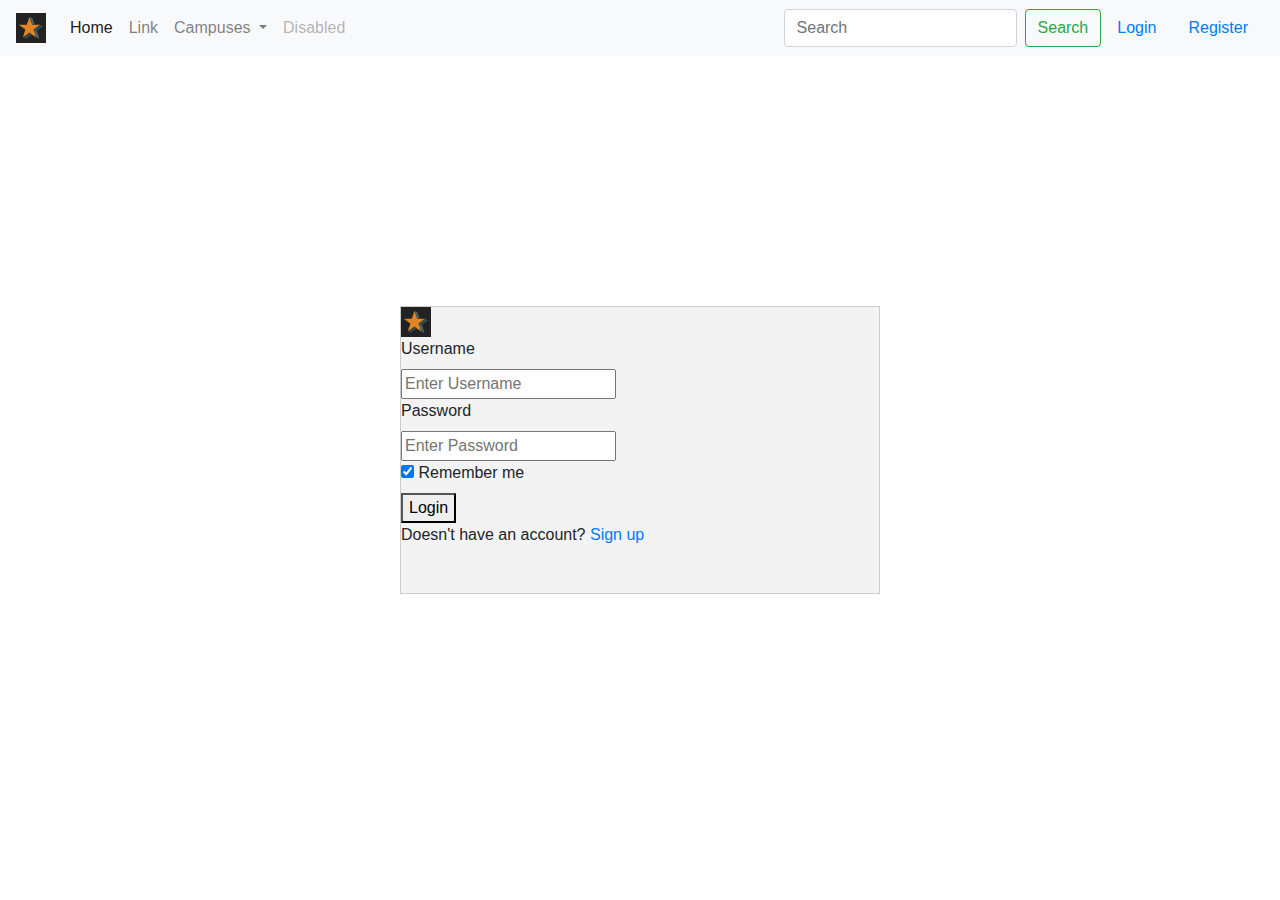
==== html/login.html @ 179868c2 "Basic form and index page, Login form is done without any interaction or CSS" ====
<!DOCTYPE html>
<html lang="en">
<head>
  <!-- Required meta tags -->
  <meta charset="utf-8">
  <meta name="viewport" content="width=device-width, initial-scale=1, shrink-to-fit=no">

  <!-- Bootstrap CSS -->
  <link rel="stylesheet" href="https://stackpath.bootstrapcdn.com/bootstrap/4.4.1/css/bootstrap.min.css"
        integrity="sha384-Vkoo8x4CGsO3+Hhxv8T/Q5PaXtkKtu6ug5TOeNV6gBiFeWPGFN9MuhOf23Q9Ifjh" crossorigin="anonymous">
  <link rel="stylesheet" type="text/css" href="../css/main.css"/>
  <title>Login</title>
</head>
<body>
<header class="masthead mb-auto">
  <div class="inner">
    <nav class="navbar navbar-expand-lg navbar-light bg-light">
      <a class="navbar-brand" href="#">
        <img class="d-inline-block align-top" src="/img/icon.png" width="30" height="30" alt="logo">
      </a>
      <button class="navbar-toggler" type="button" data-toggle="collapse" data-target="#navbarSupportedContent"
              aria-controls="navbarSupportedContent" aria-expanded="false" aria-label="Toggle navigation">
        <span class="navbar-toggler-icon"></span>
      </button>

      <div class="collapse navbar-collapse" id="navbarSupportedContent">
        <ul class="navbar-nav mr-auto">
          <li class="nav-item active">
            <a class="nav-link" href="#">Home <span class="sr-only">(current)</span></a>
          </li>
          <li class="nav-item">
            <a class="nav-link" href="#">Link</a>
          </li>
          <li class="nav-item dropdown">
            <a class="nav-link dropdown-toggle" href="#" id="navbarDropdown"
               role="button" data-toggle="dropdown" aria-haspopup="true" aria-expanded="false">
              Campuses
            </a>
            <div class="dropdown-menu" aria-labelledby="navbarDropdown">
              <a class="dropdown-item" href="#">Pandora</a>
              <a class="dropdown-item" href="#">Rivendell</a>
              <a class="dropdown-item" href="#">Neverland</a>
            </div>
          </li>
          <li class="nav-item">
            <a class="nav-link disabled" href="#" tabindex="-1" aria-disabled="true">Disabled</a>
          </li>
        </ul>
        <form class="form-inline my-2 my-lg-0">
          <input class="form-control mr-sm-2" type="search" placeholder="Search" aria-label="Search">
          <button class="btn btn-outline-success my-2 my-sm-0" type="submit">Search</button>
          <a class="nav-link" href="#">Login</a>
          <a class="nav-link" href="#">Register</a>
        </form>
      </div>
    </nav>
  </div>
</header>
<div id="loginForm">
  <form>
    <div>
      <span>
        <img src="../img/icon.png" class="logo" alt="logo">
      </span>
    </div>
      <div>
        <label for="username">Username</label> <br>
        <input type="text" placeholder="Enter Username" id="username" name="username" required><br>

        <label for="psw">Password</label> <br>
        <input type="password" placeholder="Enter Password" name="psw" id="psw" required> <br>
        <label>
          <input type="checkbox" checked="checked" name="remember"> Remember me
        </label><br>
        <button type="submit">Login</button> <br>
        <span>Doesn't have an account? <a href="#">Sign up</a> </span>
      </div>

  </form>
</div>
</body>
</html>
---- css/main.css ----
#loginForm{
  position:fixed;
  top: 50%;
  left: 50%;
  width:30em;
  height:18em;
  margin-top: -9em;
  margin-left: -15em;
  border: 1px solid #ccc;
  background-color: #f3f3f3;
}
.logo{
  height: 30px;
  width: 30px;
}
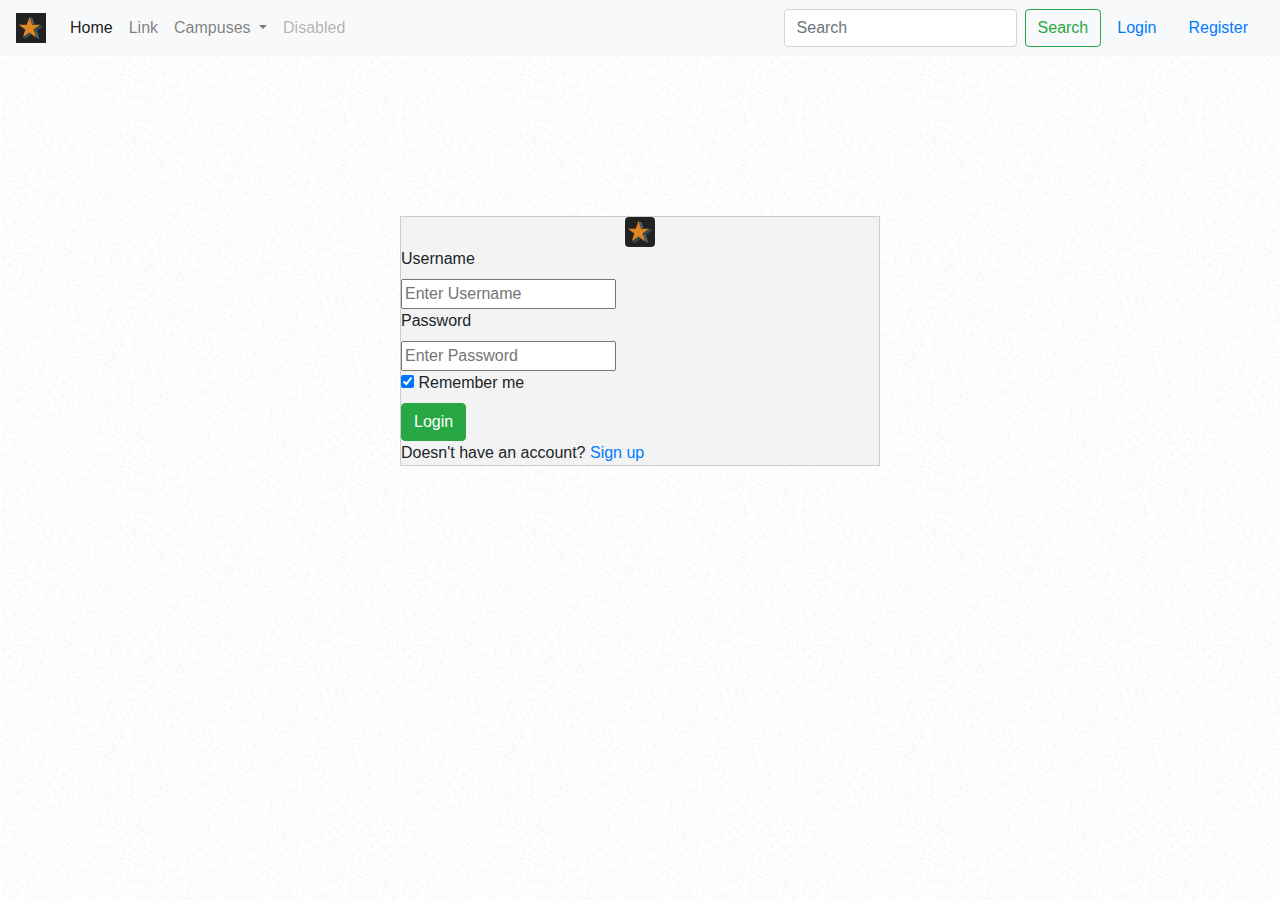
==== commit 510f8cfe: "Basic sign up page without CSS or Jquery. Nav created without bar for pages. Navbar needs to be comp" ====
--- a/html/login.html
+++ b/html/login.html
@@ -16,7 +16,7 @@
   <div class="inner">
     <nav class="navbar navbar-expand-lg navbar-light bg-light">
       <a class="navbar-brand" href="#">
-        <img class="d-inline-block align-top" src="/img/icon.png" width="30" height="30" alt="logo">
+        <img class="d-inline-block align-top" src="../img/icon.png" width="30" height="30" alt="logo">
       </a>
       <button class="navbar-toggler" type="button" data-toggle="collapse" data-target="#navbarSupportedContent"
               aria-controls="navbarSupportedContent" aria-expanded="false" aria-label="Toggle navigation">
@@ -56,25 +56,26 @@
     </nav>
   </div>
 </header>
-<div id="loginForm">
+<div class="form">
   <form>
     <div>
       <span>
-        <img src="../img/icon.png" class="logo" alt="logo">
+        <img src="../img/icon.png" class="rounded mx-auto d-block logo" alt="logo">
       </span>
     </div>
-      <div>
-        <label for="username">Username</label> <br>
-        <input type="text" placeholder="Enter Username" id="username" name="username" required><br>
+    <div>
+      <label for="username">Username</label> <br>
+      <input type="text" placeholder="Enter Username" id="username" name="username" required><br>
 
-        <label for="psw">Password</label> <br>
-        <input type="password" placeholder="Enter Password" name="psw" id="psw" required> <br>
-        <label>
-          <input type="checkbox" checked="checked" name="remember"> Remember me
-        </label><br>
-        <button type="submit">Login</button> <br>
-        <span>Doesn't have an account? <a href="#">Sign up</a> </span>
-      </div>
+      <label for="psw">Password</label> <br>
+      <input type="password" placeholder="Enter Password" name="psw" id="psw" required> <br>
+      <label>
+        <input type="checkbox" checked="checked" name="remember"> Remember me
+      </label><br>
+      <button type="submit" class="btn btn-success">Login</button>
+      <br>
+      <span>Doesn't have an account? <a href="register.html">Sign up</a> </span>
+    </div>
 
   </form>
 </div>
--- a/css/main.css
+++ b/css/main.css
@@ -1,9 +1,8 @@
-#loginForm{
-  position:fixed;
-  top: 50%;
+.form {
+  position: absolute;
+  top: 40%;
   left: 50%;
   width:30em;
-  height:18em;
   margin-top: -9em;
   margin-left: -15em;
   border: 1px solid #ccc;
@@ -13,3 +12,40 @@
   height: 30px;
   width: 30px;
 }
+
+body {
+  background: url("../img/so-white.png");
+}
+
+.tab {
+  overflow: hidden;
+  border: 1px solid #ccc;
+  background-color: #f1f1f1;
+}
+
+.tab button {
+  background-color: inherit;
+  float: left;
+  border: none;
+  outline: none;
+  cursor: pointer;
+  padding: 14px 16px;
+  transition: 0.3s;
+  font-size: 17px;
+}
+
+.tab button:hover {
+  background-color: #ddd;
+}
+
+
+.tab button.active {
+  background-color: #ccc;
+}
+
+.tabcontent {
+  display: none;
+  padding: 6px 12px;
+  border: 1px solid #ccc;
+  border-top: none;
+}
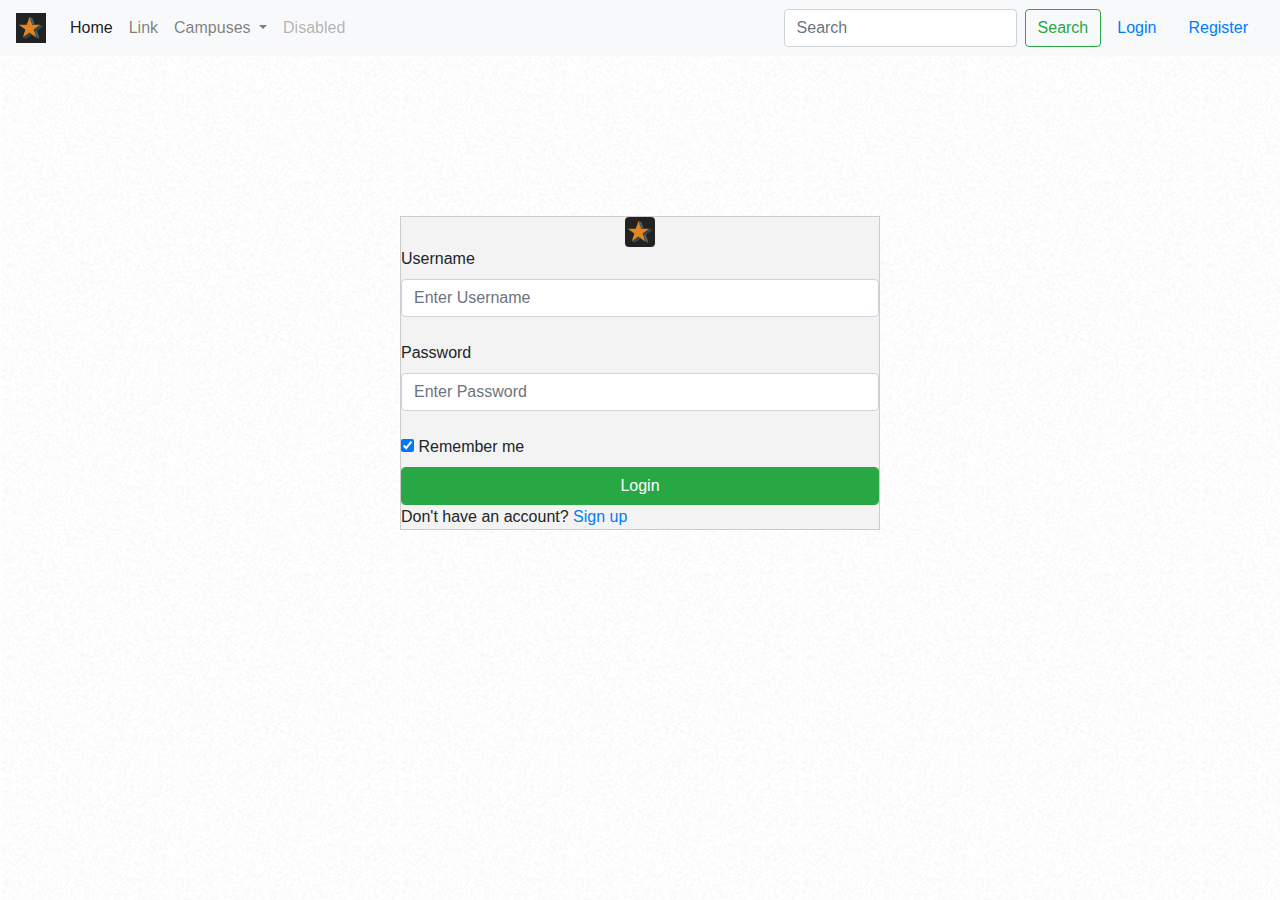
==== commit 107f03a3: "Login page added functionality and required field, also alert once logged in" ====
--- a/html/login.html
+++ b/html/login.html
@@ -9,6 +9,7 @@
   <link rel="stylesheet" href="https://stackpath.bootstrapcdn.com/bootstrap/4.4.1/css/bootstrap.min.css"
         integrity="sha384-Vkoo8x4CGsO3+Hhxv8T/Q5PaXtkKtu6ug5TOeNV6gBiFeWPGFN9MuhOf23Q9Ifjh" crossorigin="anonymous">
   <link rel="stylesheet" type="text/css" href="../css/main.css"/>
+  <script type="text/javascript" src="https://ajax.googleapis.com/ajax/libs/jquery/3.4.1/jquery.min.js"></script>
   <title>Login</title>
 </head>
 <body>
@@ -65,19 +66,19 @@
     </div>
     <div>
       <label for="username">Username</label> <br>
-      <input type="text" placeholder="Enter Username" id="username" name="username" required><br>
+      <input type="text" placeholder="Enter Username" class="form-control" id="username" name="username" required><br>
 
       <label for="psw">Password</label> <br>
-      <input type="password" placeholder="Enter Password" name="psw" id="psw" required> <br>
+      <input type="password" placeholder="Enter Password" class="form-control" name="psw" id="psw" required> <br>
       <label>
         <input type="checkbox" checked="checked" name="remember"> Remember me
       </label><br>
-      <button type="submit" class="btn btn-success">Login</button>
+      <button type="submit" class="form-control btn btn-success">Login</button>
       <br>
-      <span>Doesn't have an account? <a href="register.html">Sign up</a> </span>
+      <span>Don't have an account? <a href="register.html">Sign up</a> </span>
     </div>
-
   </form>
 </div>
+<script type="text/javascript" src="../js/login.js"></script>
 </body>
 </html>
